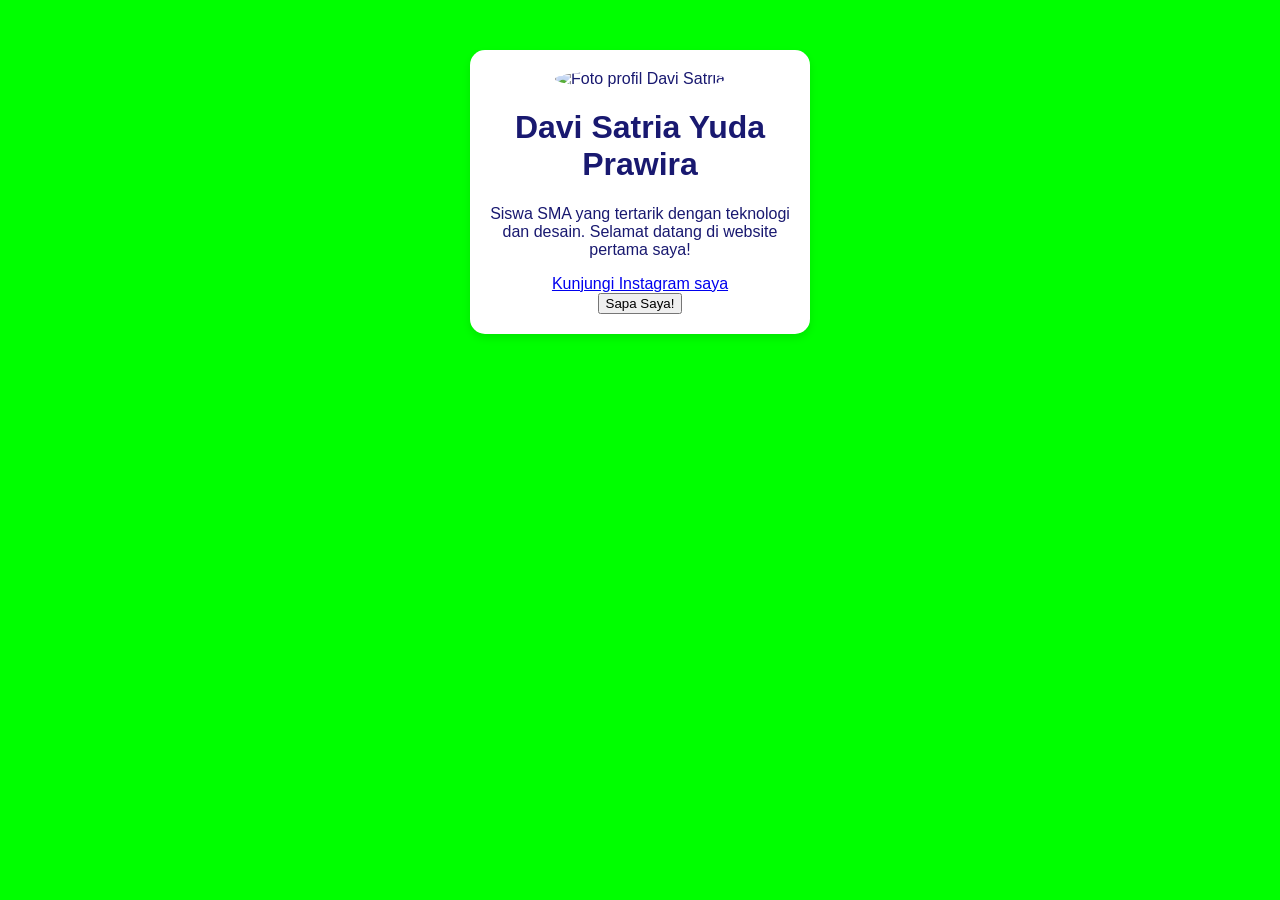
==== index.html @ eb12db04 "Rename indeks.html to index.html" ====
<!DOCTYPE html>
<html lang="id">
<head>
    <meta charset="UTF-8">
    <meta name="viewport" content="width=device-width, initial-scale=1.0">
    <title>Profil Saya - Davi Satria</title>
    <link rel="stylesheet" href="style.css">
</head>
<body>

    <div class="kartu-profil">
        <img src="foto-profil.jpg" alt="Foto profil Davi Satria">
        <h1>Davi Satria Yuda Prawira</h1>
        <p>Siswa SMA yang tertarik dengan teknologi dan desain. Selamat datang di website pertama saya!</p>
        
        <a href="https://www.instagram.com/4rbuz4rbuz_privet" target="_blank" rel="noopener noreferrer">Kunjungi Instagram saya</a>
        <br>
        <button id="sapaButton">Sapa Saya!</button>
    </div>

    <script src="script.js"></script>
</body>
</html>
---- style.css ----
body {
  background-color: #00ff00; /* Warna hijau cerah */
  font-family: Arial, sans-serif; /* Jenis huruf yang bersih dan mudah dibaca */
  color: #191970; /* Warna teks utama (biru gelap) */
}

.kartu-profil {
  width: 300px; /* Perbaikan typo dari witdh */
  margin: 50px auto; /* 50px jarak atas/bawah, auto menengahkan kiri/kanan */
  padding: 20px;
  background-color: white;
  border-radius: 15px; /* Ditambahkan titik koma (;) */
  box-shadow: 0 4px 8px rgba(0, 0, 0, 0.1); /* Perbaikan format rgba (transparansi 0.1) */
  text-align: center; /* Digabungkan ke sini agar lebih rapi */
}

.kartu-profil img {
  width: 150px;
  height: 150px; /* Opsional: tambahkan height agar gambar tetap simetris/presisi */
  object-fit: cover; /* Mencegah gambar terdistorsi saat dijadikan lingkaran */
  border-radius: 50%; /* Trik membuat gambar menjadi lingkaran sempurna */
}
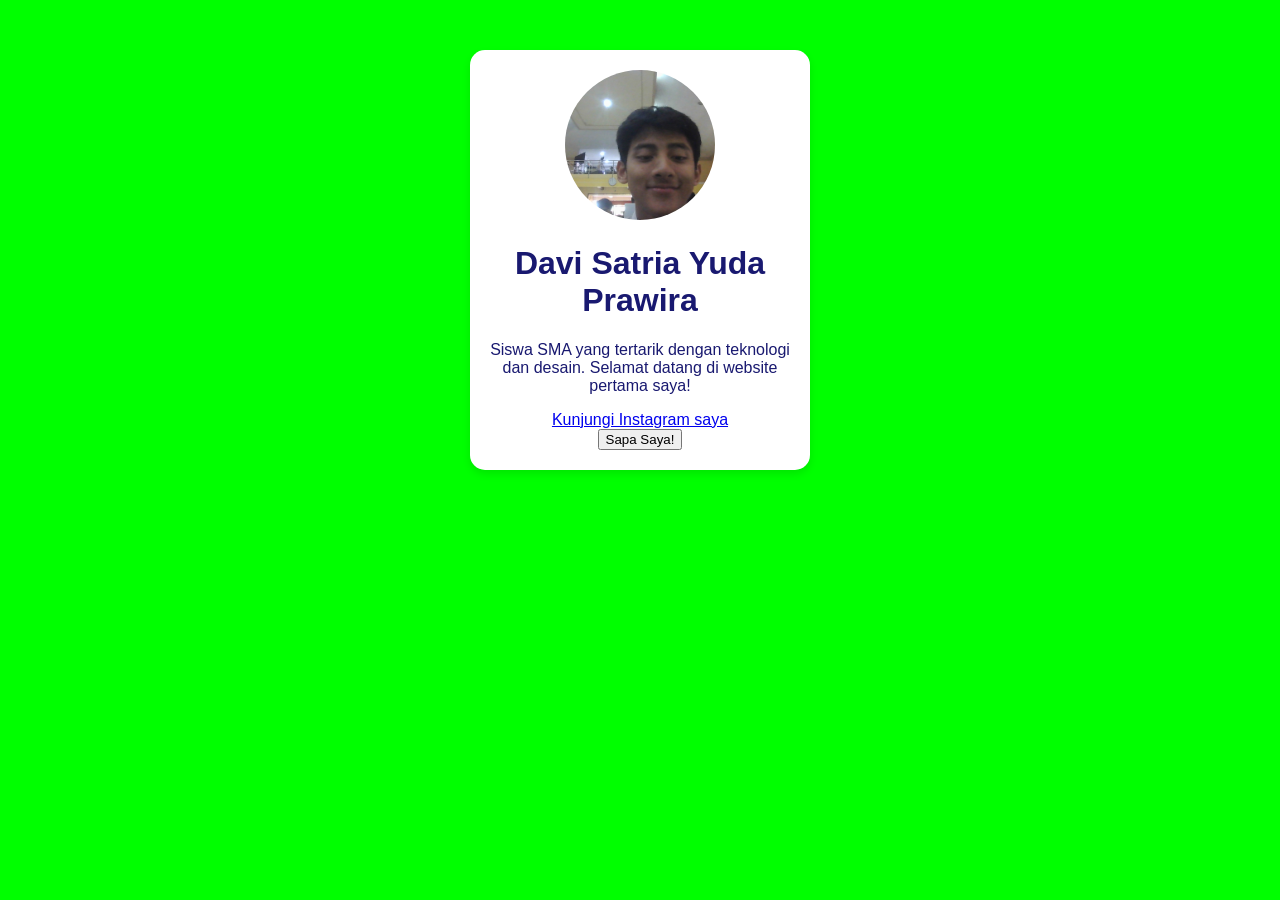
==== commit 5fcc87f7: "Update index.html" ====
--- a/index.html
+++ b/index.html
@@ -9,7 +9,7 @@
 <body>
 
     <div class="kartu-profil">
-        <img src="foto-profil.jpg" alt="Foto profil Davi Satria">
+        <img src="WIN_20261021_11_50_19_Pro.jpg" alt="Foto profil Davi Satria">
         <h1>Davi Satria Yuda Prawira</h1>
         <p>Siswa SMA yang tertarik dengan teknologi dan desain. Selamat datang di website pertama saya!</p>
         
